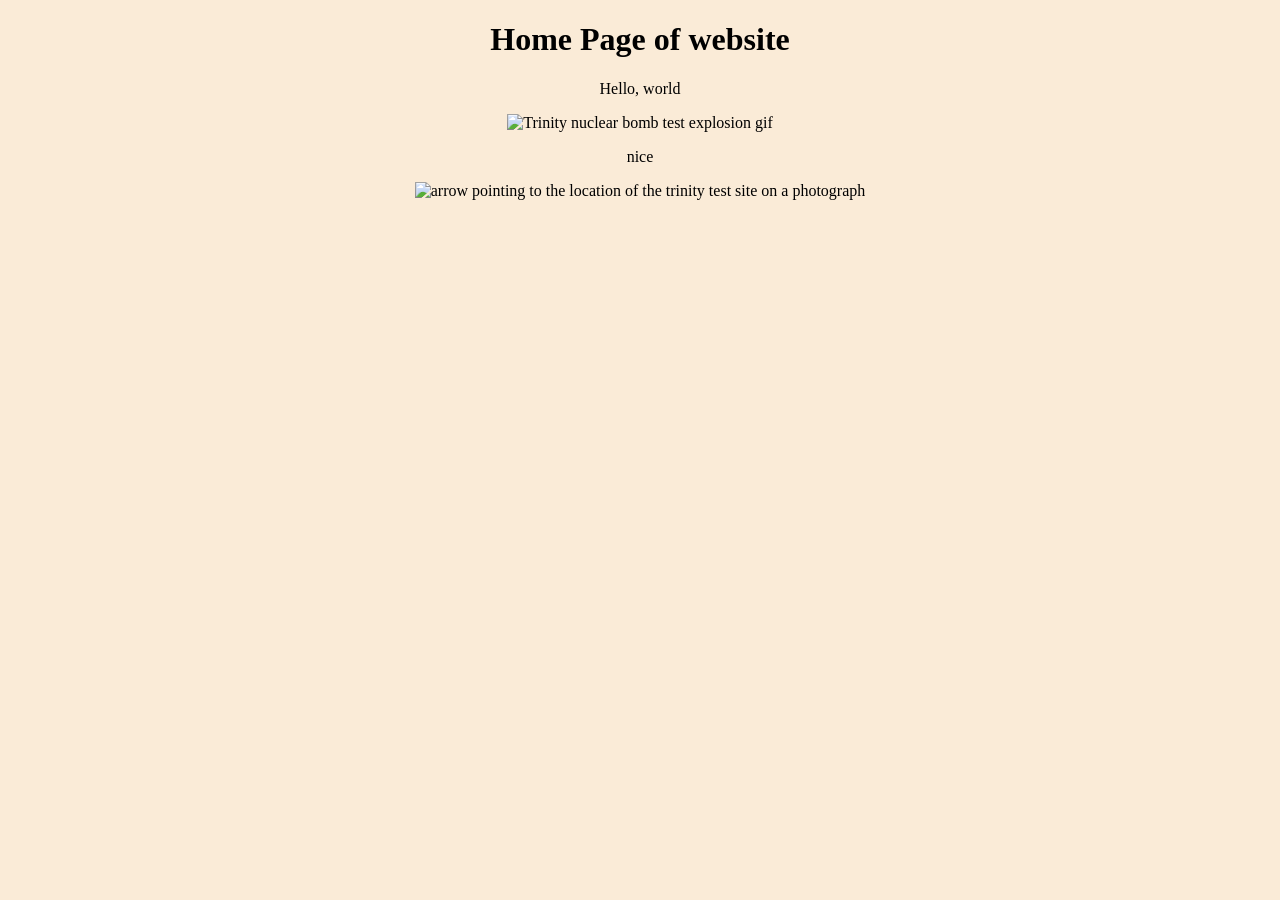
==== files/index.html @ cb7e3101 "It works now" ====
<!DOCTYPE html>
<html lang="en">
<head>
    <meta charset="UTF-8">
    <meta name="viewport" content="width=device-width, initial-scale=1.0">
    <link rel="stylesheet" href="styles.css">
    <title>Home</title>
</head>
<body>
    <h1>Home Page of website</h1>
    <p>Hello, world</p>
    <img src="https://upload.wikimedia.org/wikipedia/commons/9/95/TrinityDetonation1945GIF.gif" alt="Trinity nuclear bomb test explosion gif">
    <p>nice</p>
    <img src="trinitySite.jpg" alt="arrow pointing to the location of the trinity test site on a photograph">
</body>
</html>
---- files/styles.css ----
*{
    background-color: antiquewhite;
    text-align: center;
}
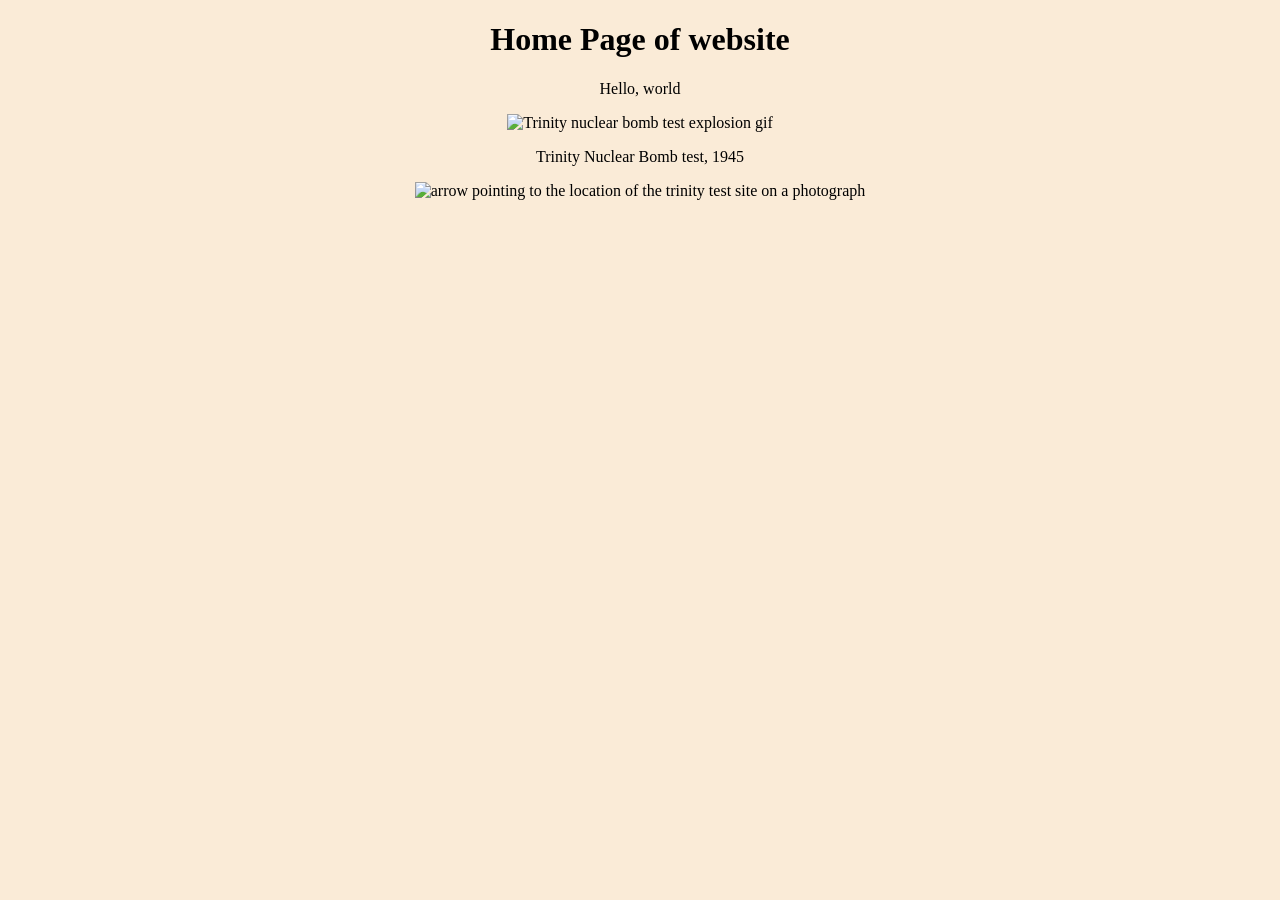
==== commit 1f1c6227: "refactoring" ====
--- a/files/index.html
+++ b/files/index.html
@@ -10,7 +10,7 @@
     <h1>Home Page of website</h1>
     <p>Hello, world</p>
     <img src="https://upload.wikimedia.org/wikipedia/commons/9/95/TrinityDetonation1945GIF.gif" alt="Trinity nuclear bomb test explosion gif">
-    <p>nice</p>
+    <p>Trinity Nuclear Bomb test, 1945</p>
     <img src="trinitySite.jpg" alt="arrow pointing to the location of the trinity test site on a photograph">
 </body>
 </html>
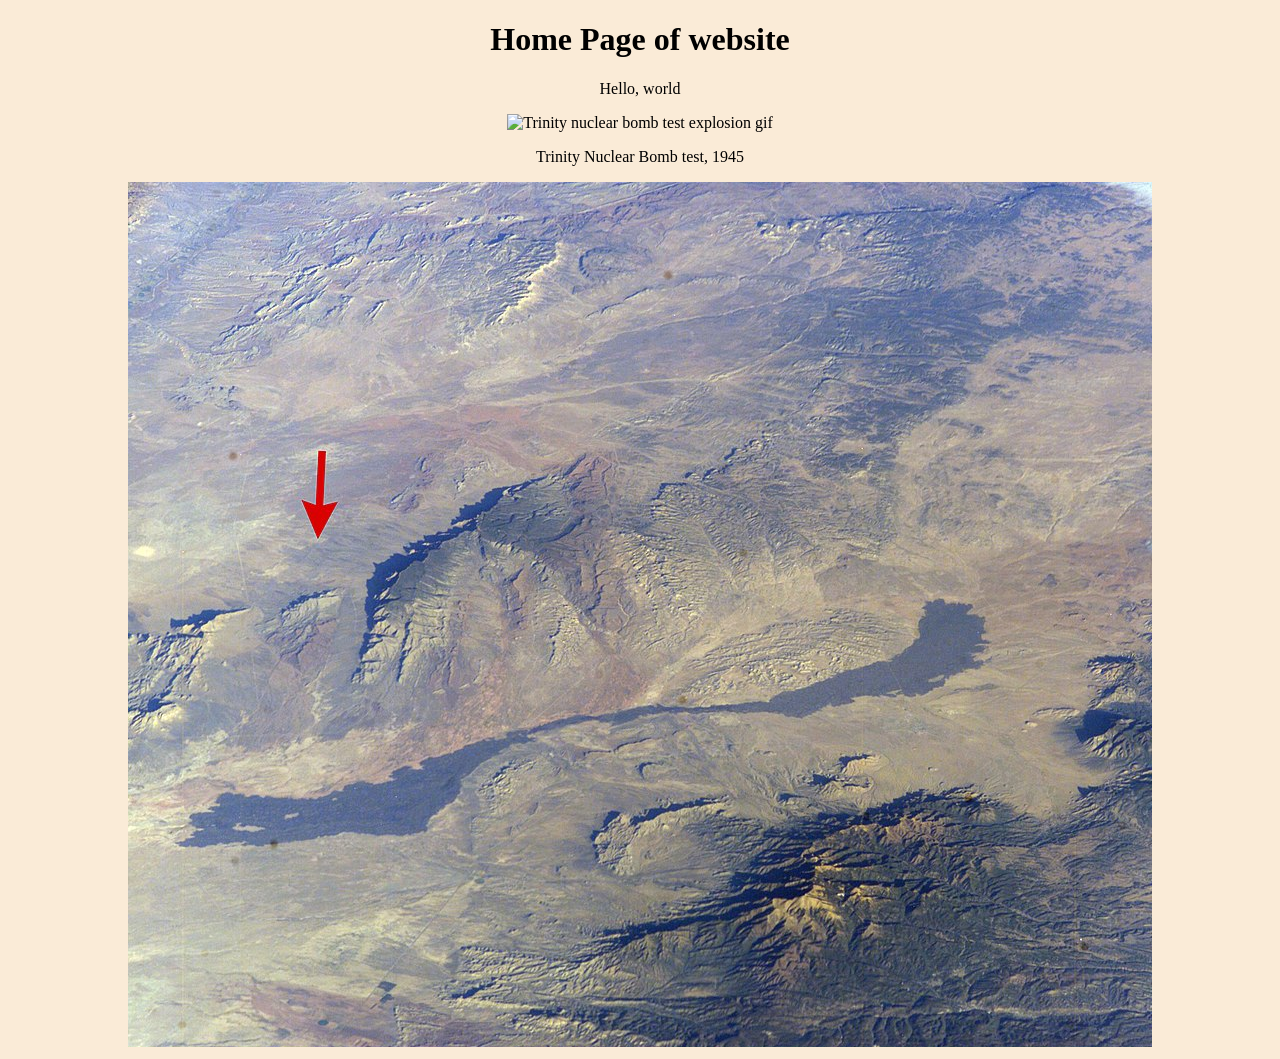
==== commit 510e39a2: "small changes" ====
--- a/files/index.html
+++ b/files/index.html
@@ -11,6 +11,6 @@
     <p>Hello, world</p>
     <img src="https://upload.wikimedia.org/wikipedia/commons/9/95/TrinityDetonation1945GIF.gif" alt="Trinity nuclear bomb test explosion gif">
     <p>Trinity Nuclear Bomb test, 1945</p>
-    <img src="trinitySite.jpg" alt="arrow pointing to the location of the trinity test site on a photograph">
+    <img src="TrinitySite.jpg" alt="arrow pointing to the location of the trinity test site on a photograph">
 </body>
 </html>
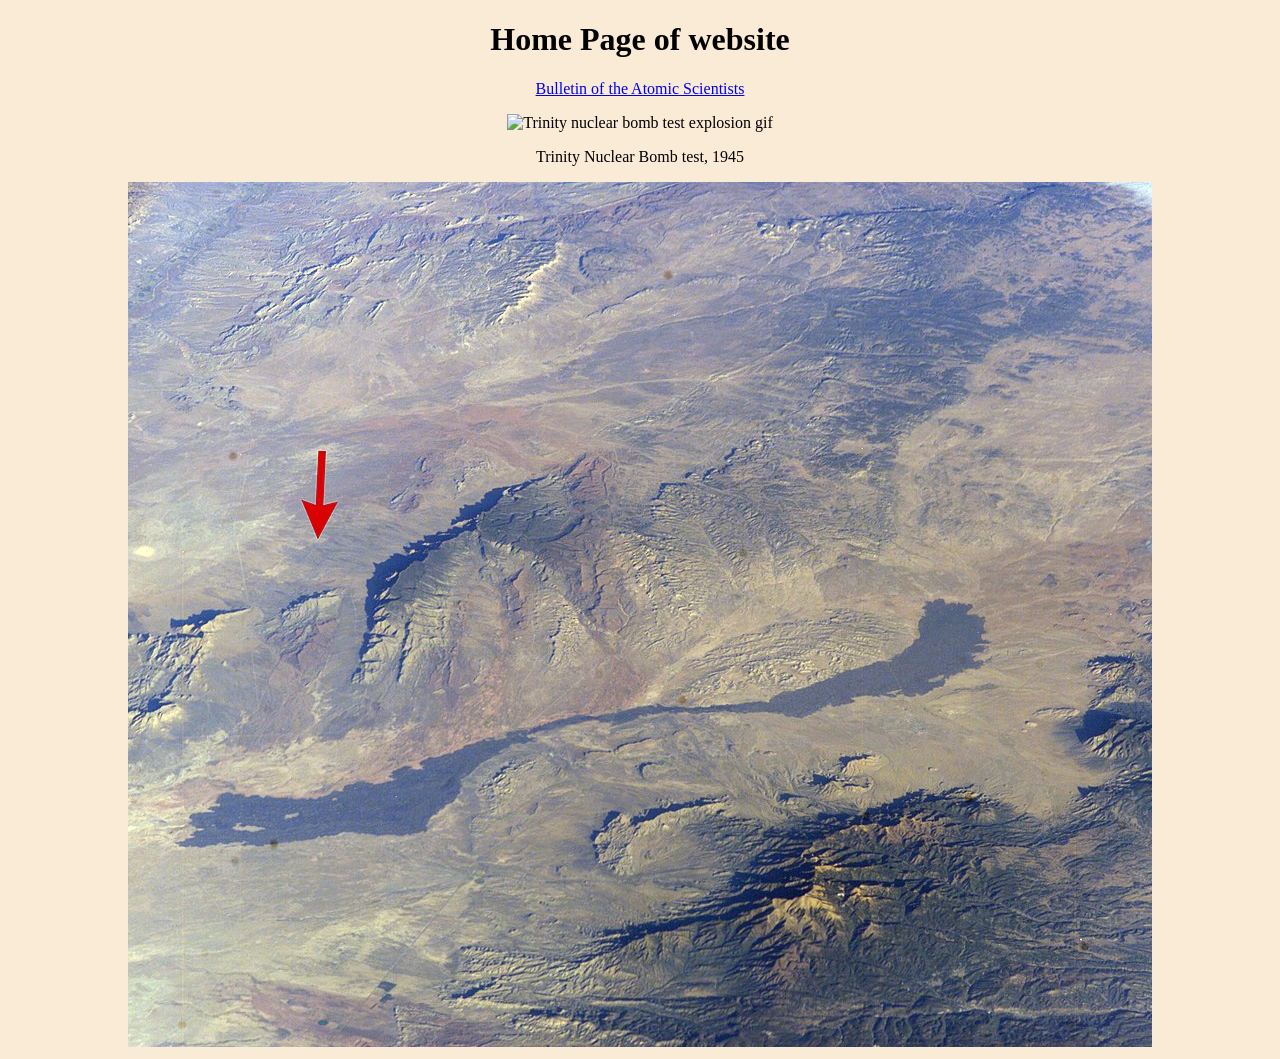
==== commit 6fd641fe: "resource edits" ====
--- a/files/index.html
+++ b/files/index.html
@@ -8,7 +8,7 @@
 </head>
 <body>
     <h1>Home Page of website</h1>
-    <p>Hello, world</p>
+    <p><a href="90Seconds.html">Bulletin of the Atomic Scientists</a></p>
     <img src="https://upload.wikimedia.org/wikipedia/commons/9/95/TrinityDetonation1945GIF.gif" alt="Trinity nuclear bomb test explosion gif">
     <p>Trinity Nuclear Bomb test, 1945</p>
     <img src="TrinitySite.jpg" alt="arrow pointing to the location of the trinity test site on a photograph">
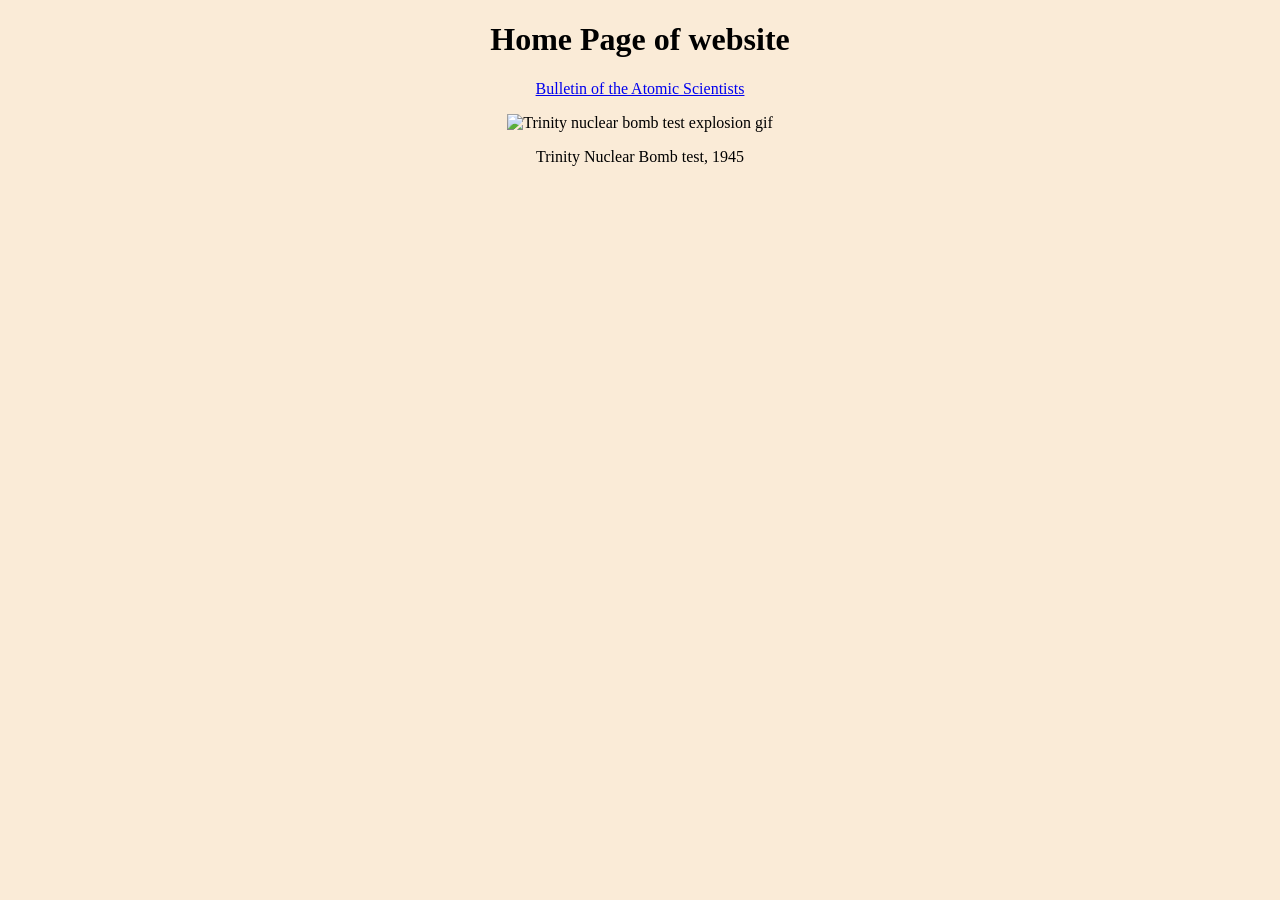
==== commit 7076306b: "disable response header I can't get it to work, just bc we're using weird datatypes to send messages" ====
--- a/files/index.html
+++ b/files/index.html
@@ -11,6 +11,5 @@
     <p><a href="90Seconds.html">Bulletin of the Atomic Scientists</a></p>
     <img src="https://upload.wikimedia.org/wikipedia/commons/9/95/TrinityDetonation1945GIF.gif" alt="Trinity nuclear bomb test explosion gif">
     <p>Trinity Nuclear Bomb test, 1945</p>
-    <img src="TrinitySite.jpg" alt="arrow pointing to the location of the trinity test site on a photograph">
 </body>
-</html>+</html>
